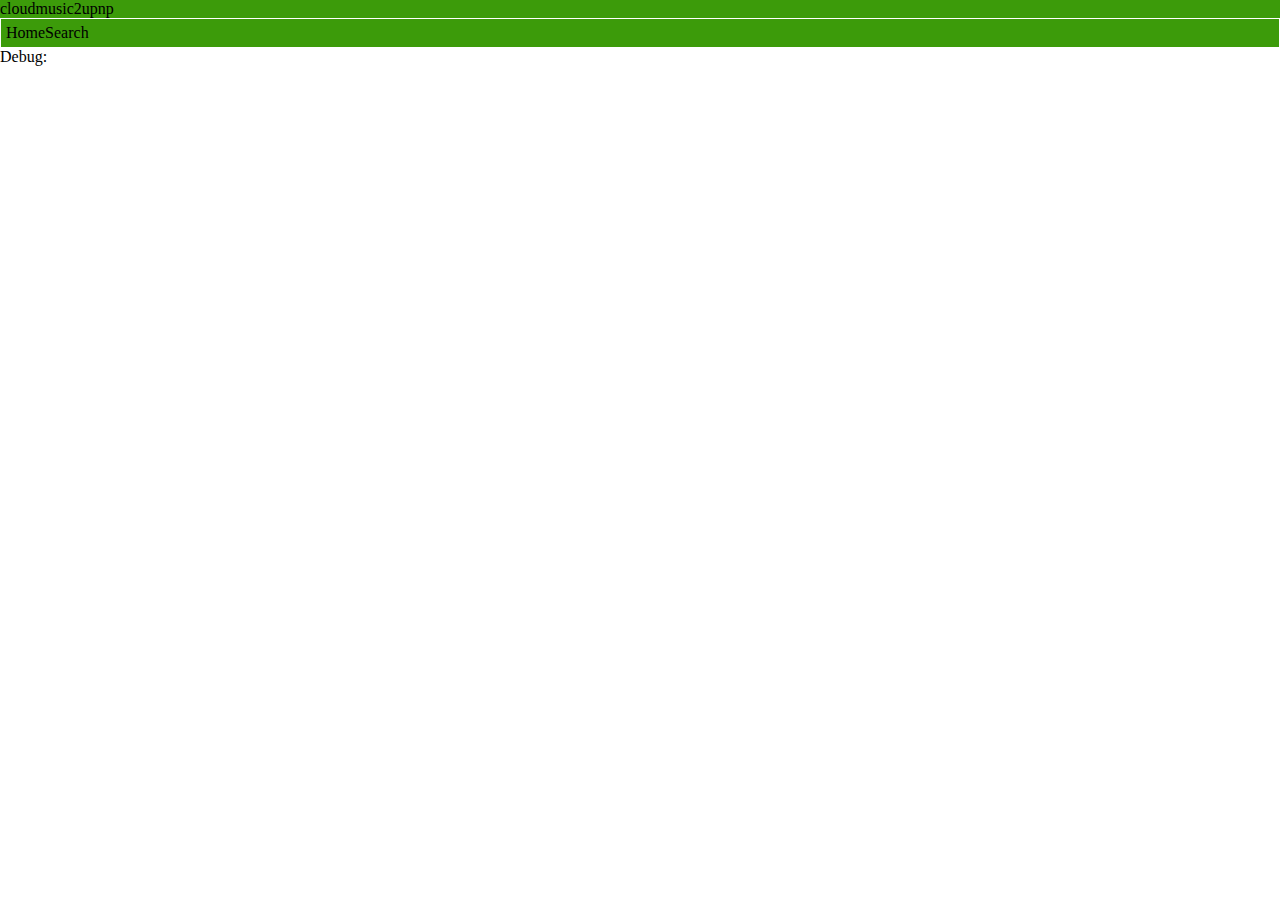
==== UserInterface/Web/Ressources/index.html @ 862c3158 "Merge branch 'master' of https://github.com/TilmannBach/cloudmusic2upnp" ====
﻿<!DOCTYPE html>
<html lang="en" xmlns="http://www.w3.org/1999/xhtml">
<head>
    <meta charset="utf-8" />
    <title>cloudmusic2upnp</title>
    <script src="http://ajax.aspnetcdn.com/ajax/jQuery/jquery-1.8.3.min.js"></script>
    <style type="text/css">
        body
        {
            margin: 0px;
            padding: 0px;
        }
        #head
        {
           background:#3c9b0a;
        }
        #tabs
        {
            margin: 1px;
            background: #3c9b0a;
            padding: 5px;
            border: 0px;
        }
        #home
        {
            float: left;
        }
        #search
        {
            float: left;
        }
        #last
        {
            clear: both;
        }
    </style>
</head>
<body>
        <script>
            var ws = new WebSocket("ws://192.168.107.13:5009/ws");

            ws.onopen = function () {
                $('#debug').append("Connected to server successfull..." + "<br />");
            };
            ws.onmessage = function (evt) {
                var received_msg = evt.data;
                $("#debug").append(received_msg + "<br />");
            };
            ws.onclose = function () {
                // websocket is closed.
                $("#debug").append("Connection to server is closed..." + "<br />");
            };

            function loadCode() {
                //add send-button-event:
                $('#clickToSend').click(function () {
                    if (ws.readyState == WebSocket.OPEN) {
                        var message = $('#textToSend').val();
                        //$("#messages").append(message.toString() + '\n');
                        $("#textToSend").val("");
                        ws.send(message);
                        $('#textToSend').focus();
                    }
                });
            }

            $(document).ready(function () {
                loadCode();
            });
    </script>

    <div id="all">
        <div id="head">
            cloudmusic2upnp
        </div>
        <div id="tabs">
            <div id="home">Home</div><div id="search">Search</div><div id="last"></div>
        </div>
        <div id="content">

        </div>
        <div id="debug">
            Debug:<br />
        </div>
    </div>
</body>
</html>
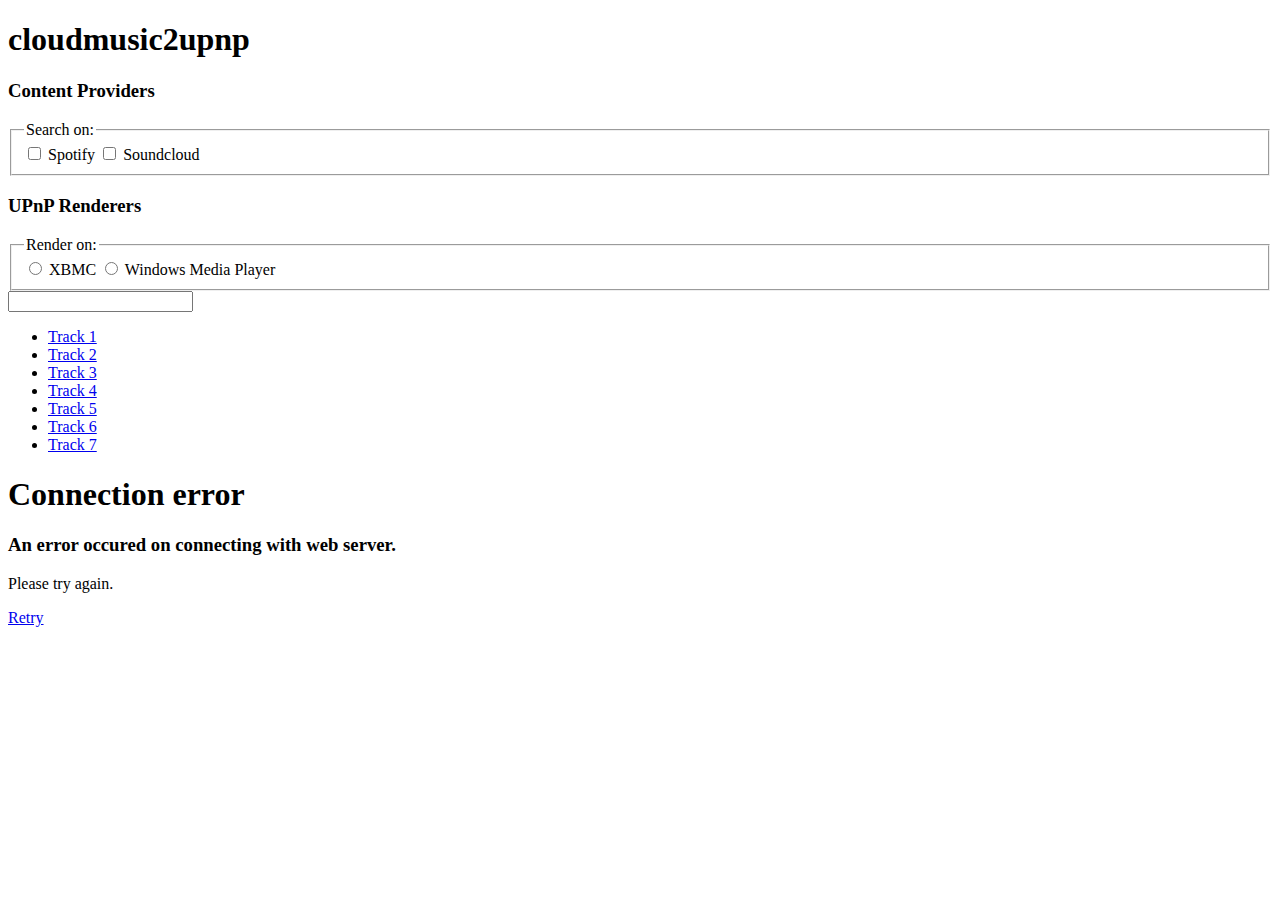
==== commit 9e204b37: "Removed ressources from CDN." ====
--- a/UserInterface/Web/Ressources/index.html
+++ b/UserInterface/Web/Ressources/index.html
@@ -3,85 +3,74 @@
 <head>
     <meta charset="utf-8" />
     <title>cloudmusic2upnp</title>
-    <script src="http://ajax.aspnetcdn.com/ajax/jQuery/jquery-1.8.3.min.js"></script>
+    <link rel="stylesheet" href="/css/jquery.mobile-1.2.0.min.css" />
+	<script src="/js/jquery-1.8.2.min.js"></script>
+	<script src="/js/jquery.mobile-1.2.0.min.js"></script>
+	<script src="/js/cm2u.js"></script>
+
+    <meta name="viewport" content="width=device-width, initial-scale=1"> 
     <style type="text/css">
-        body
-        {
-            margin: 0px;
-            padding: 0px;
-        }
-        #head
-        {
-           background:#3c9b0a;
-        }
-        #tabs
-        {
-            margin: 1px;
-            background: #3c9b0a;
-            padding: 5px;
-            border: 0px;
-        }
-        #home
-        {
-            float: left;
-        }
-        #search
-        {
-            float: left;
-        }
-        #last
-        {
-            clear: both;
-        }
+
     </style>
 </head>
 <body>
-        <script>
-            var ws = new WebSocket("ws://192.168.107.13:5009/ws");
+	<div data-role="page" id="main">
+		<div data-role="header">
+			<h1>cloudmusic2upnp</h1>
+		</div>
 
-            ws.onopen = function () {
-                $('#debug').append("Connected to server successfull..." + "<br />");
-            };
-            ws.onmessage = function (evt) {
-                var received_msg = evt.data;
-                $("#debug").append(received_msg + "<br />");
-            };
-            ws.onclose = function () {
-                // websocket is closed.
-                $("#debug").append("Connection to server is closed..." + "<br />");
-            };
+		<div data-role="content">
+			<div data-role="collapsible" data-theme="b" data-content-theme="c" data-mini="true">
+				<h3>Content Providers</h3>
+				
+				<div  data-role="fieldcontain">
+				 	<fieldset data-role="controlgroup">
+						<legend>Search on:</legend>
+						<input type="checkbox" name="checkbox-1a" id="checkbox-1a" data-mini="true" data-theme="d" />
+						<label for="checkbox-1a">Spotify</label>
+						<input type="checkbox" name="checkbox-2a" id="checkbox-2a" data-mini="true" data-theme="d" />
+						<label for="checkbox-2a">Soundcloud</label>
+				    </fieldset>
+				</div>
+			</div>
 
-            function loadCode() {
-                //add send-button-event:
-                $('#clickToSend').click(function () {
-                    if (ws.readyState == WebSocket.OPEN) {
-                        var message = $('#textToSend').val();
-                        //$("#messages").append(message.toString() + '\n');
-                        $("#textToSend").val("");
-                        ws.send(message);
-                        $('#textToSend').focus();
-                    }
-                });
-            }
+			<div data-role="collapsible" data-theme="b" data-content-theme="c" data-mini="true">
+				<h3>UPnP Renderers</h3>
+				
+				<div  data-role="fieldcontain">
+				 	<fieldset data-role="controlgroup">
+						<legend>Render on:</legend>
+						<input type="radio" name="radio" id="radio-1a" data-mini="true" data-theme="d" />
+						<label for="radio-1a">XBMC</label>
+						<input type="radio" name="radio" id="radio-2a" data-mini="true" data-theme="d" />
+						<label for="radio-2a">Windows Media Player</label>
+				    </fieldset>
+				</div>
+			</div>
 
-            $(document).ready(function () {
-                loadCode();
-            });
-    </script>
-
-    <div id="all">
-        <div id="head">
-            cloudmusic2upnp
-        </div>
-        <div id="tabs">
-            <div id="home">Home</div><div id="search">Search</div><div id="last"></div>
-        </div>
-        <div id="content">
-
-        </div>
-        <div id="debug">
-            Debug:<br />
-        </div>
-    </div>
+			<input type="search" name="search" id="search-basic" value="" />
+			
+			<ul data-role="listview" data-inset="true">
+				<li><a href="#">Track 1</a></li>
+				<li><a href="#">Track 2</a></li>
+				<li><a href="#">Track 3</a></li>
+				<li><a href="#">Track 4</a></li>
+				<li><a href="#">Track 5</a></li>
+				<li><a href="#">Track 6</a></li>
+				<li><a href="#">Track 7</a></li>
+			</ul>
+		</div>
+	
+		<div data-role="popup" id="dialog-remote-error" data-overlay-theme="a" data-theme="c" style="max-width:400px;" class="ui-corner-all">
+			<div data-role="header" data-theme="a" class="ui-corner-top">
+				<h1>Connection error</h1>
+			</div>
+			<div data-role="content" data-theme="d" class="ui-corner-bottom ui-content">
+				<h3 class="ui-title">An error occured on connecting with web server.</h3>
+				<p>Please try again.</p>
+				<a href="#" data-role="button"  data-rel="back" data-theme="c">Retry</a>    
+			</div>
+		</div>
+	</div>
 </body>
 </html>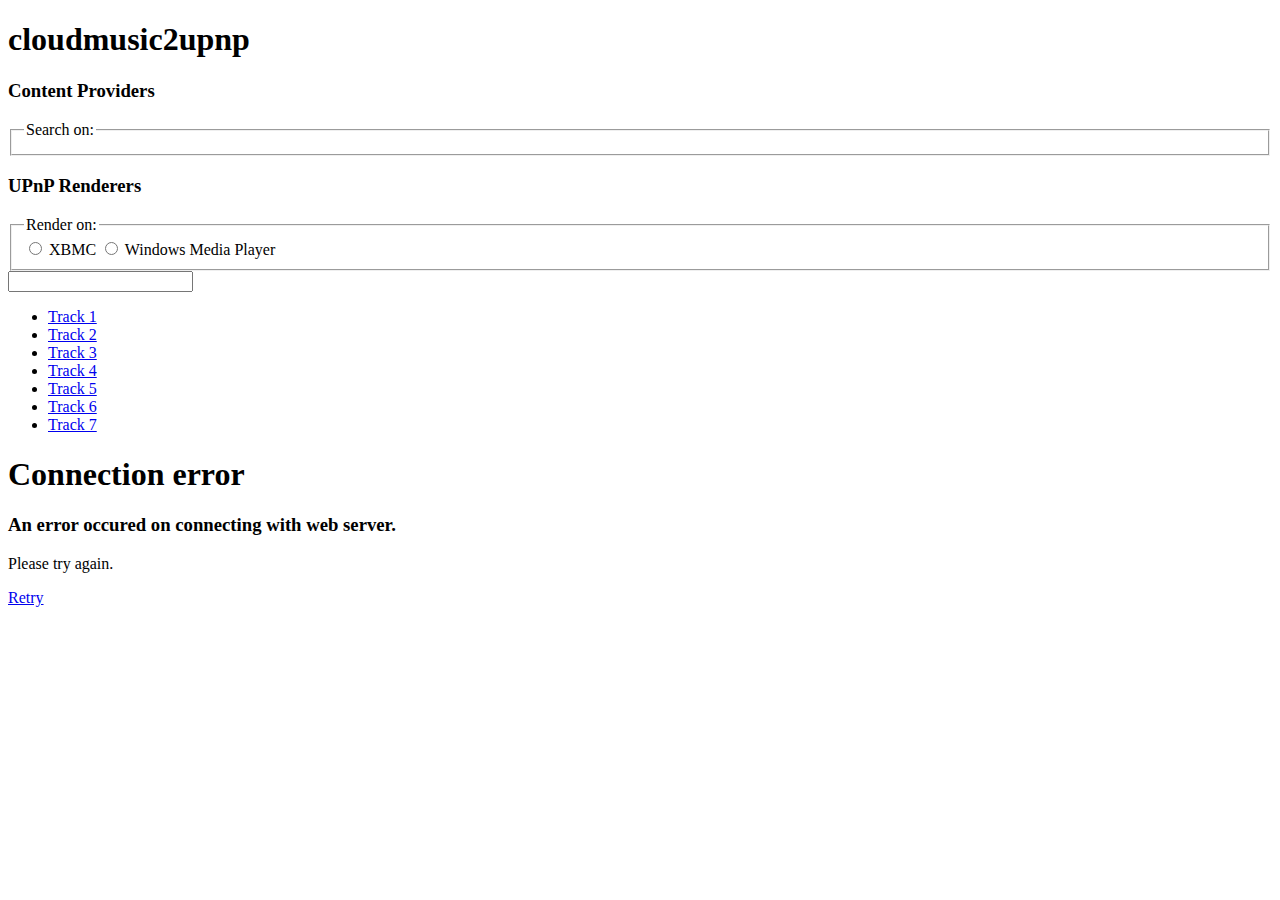
==== commit 655c5812: "Displays content providers on web page." ====
--- a/UserInterface/Web/Ressources/index.html
+++ b/UserInterface/Web/Ressources/index.html
@@ -10,7 +10,7 @@
 
     <meta name="viewport" content="width=device-width, initial-scale=1"> 
     <style type="text/css">
-
+        .template {display: none;}
     </style>
 </head>
 <body>
@@ -26,10 +26,12 @@
 				<div  data-role="fieldcontain">
 				 	<fieldset data-role="controlgroup">
 						<legend>Search on:</legend>
-						<input type="checkbox" name="checkbox-1a" id="checkbox-1a" data-mini="true" data-theme="d" />
-						<label for="checkbox-1a">Spotify</label>
-						<input type="checkbox" name="checkbox-2a" id="checkbox-2a" data-mini="true" data-theme="d" />
-						<label for="checkbox-2a">Soundcloud</label>
+                        <div class="template" id="provider-template">
+                            <label>
+    						    <input class="provider-input" name="content-provider" type="checkbox" data-mini="true" data-theme="d" />
+    						    <span class="provider-label"></span>
+                            </label>
+                        </div>
 				    </fieldset>
 				</div>
 			</div>
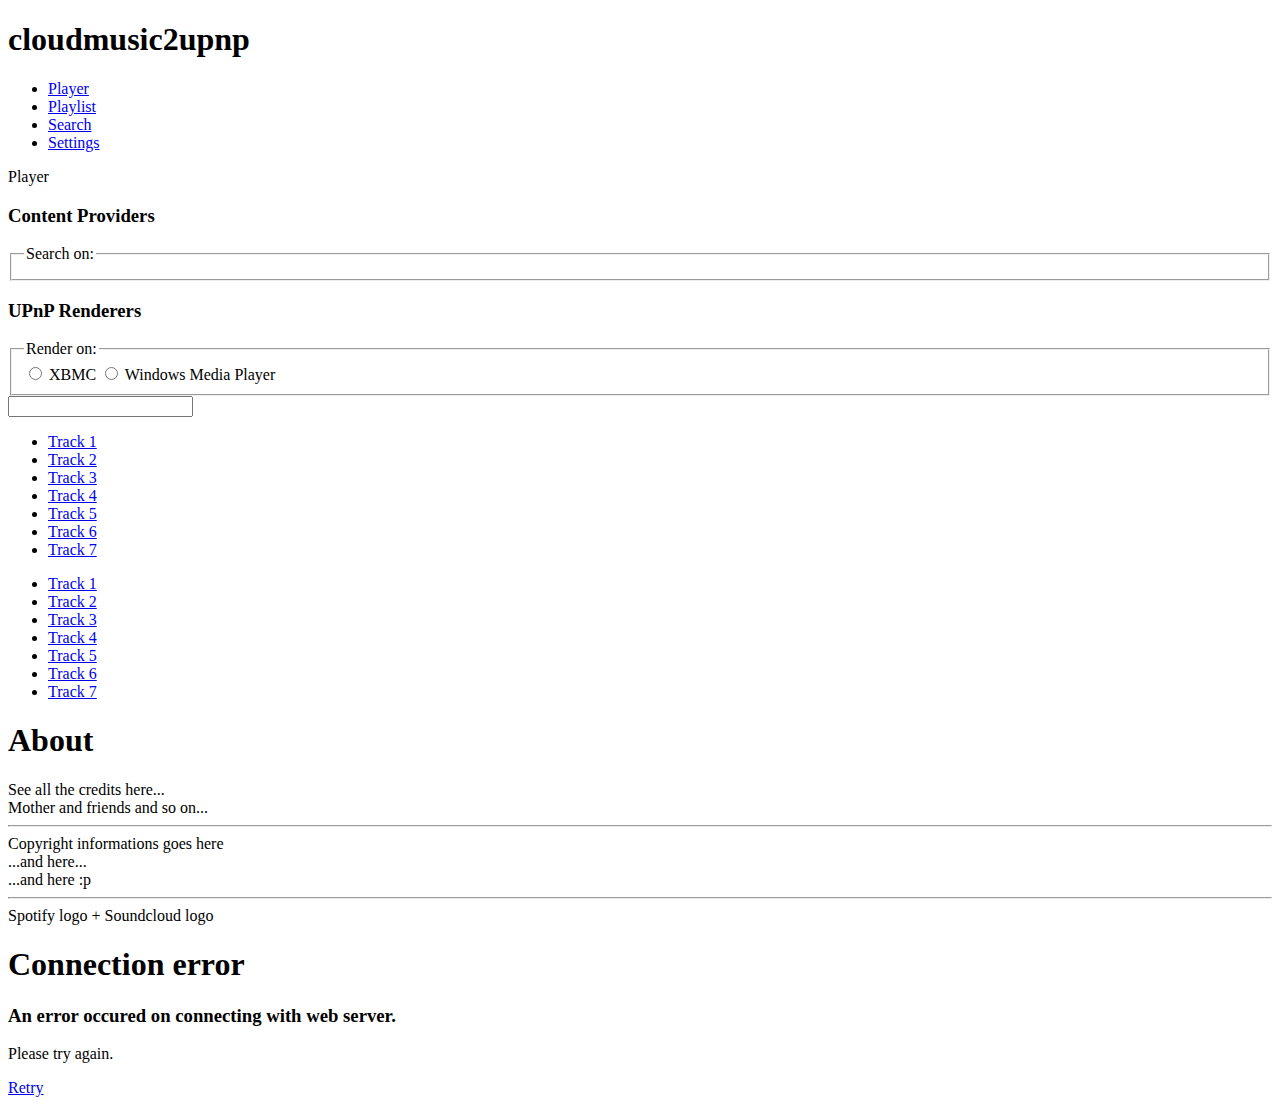
==== commit 46093f36: "fixed websocket bug: handle only text messages" ====
--- a/UserInterface/Web/Ressources/index.html
+++ b/UserInterface/Web/Ressources/index.html
@@ -4,75 +4,116 @@
     <meta charset="utf-8" />
     <title>cloudmusic2upnp</title>
     <link rel="stylesheet" href="/css/jquery.mobile-1.2.0.min.css" />
-	<script src="/js/jquery-1.8.2.min.js"></script>
-	<script src="/js/jquery.mobile-1.2.0.min.js"></script>
-	<script src="/js/cm2u.js"></script>
+    <script src="/js/jquery-1.8.2.min.js"></script>
+    <script src="/js/jquery.mobile-1.2.0.min.js"></script>
+    <script src="/js/cm2u.js"></script>
 
-    <meta name="viewport" content="width=device-width, initial-scale=1"> 
+    <meta name="viewport" content="width=device-width, initial-scale=1" />
     <style type="text/css">
-        .template {display: none;}
+        .template
+        {
+            display: none;
+        }
     </style>
 </head>
 <body>
-	<div data-role="page" id="main">
-		<div data-role="header">
-			<h1>cloudmusic2upnp</h1>
-		</div>
+    <div data-role="page" id="main">
+        <div data-role="header">
+            <h1>cloudmusic2upnp</h1>
+            <a id="navbar-about" href="#" data-icon="info" data-iconpos="notext" class="ui-btn-right"></a>
+            <div id="navbar" data-role="navbar">
+                <ul>
+                    <li><a id="navbar-player" href="#" class="ui-btn-active ui-state-persist">Player</a></li>
+                    <li><a id="navbar-playlist" href="#">Playlist</a></li>
+                    <li><a id="navbar-search" href="#">Search</a></li>
+                    <li><a id="navbar-settings" href="#">Settings</a></li>
+                </ul>
+            </div><!-- /navbar -->
+        </div><!-- /header -->
 
-		<div data-role="content">
-			<div data-role="collapsible" data-theme="b" data-content-theme="c" data-mini="true">
-				<h3>Content Providers</h3>
-				
-				<div  data-role="fieldcontain">
-				 	<fieldset data-role="controlgroup">
-						<legend>Search on:</legend>
+        <div id="tab-player" data-role="content"><!-- search site -->
+            Player
+        </div><!-- /search site -->
+
+        <div id="tab-settings" data-role="content">
+            <div data-role="collapsible" data-theme="b" data-content-theme="c" data-mini="true">
+                <h3>Content Providers</h3>
+
+                <div data-role="fieldcontain">
+                    <fieldset data-role="controlgroup">
+                        <legend>Search on:</legend>
                         <div class="template" id="provider-template">
                             <label>
-    						    <input class="provider-input" name="content-provider" type="checkbox" data-mini="true" data-theme="d" />
-    						    <span class="provider-label"></span>
+                                <input class="provider-input" name="content-provider" type="checkbox" data-mini="true" data-theme="d" />
+                                <span class="provider-label"></span>
                             </label>
                         </div>
-				    </fieldset>
-				</div>
-			</div>
+                    </fieldset>
+                </div>
+            </div>
 
-			<div data-role="collapsible" data-theme="b" data-content-theme="c" data-mini="true">
-				<h3>UPnP Renderers</h3>
-				
-				<div  data-role="fieldcontain">
-				 	<fieldset data-role="controlgroup">
-						<legend>Render on:</legend>
-						<input type="radio" name="radio" id="radio-1a" data-mini="true" data-theme="d" />
-						<label for="radio-1a">XBMC</label>
-						<input type="radio" name="radio" id="radio-2a" data-mini="true" data-theme="d" />
-						<label for="radio-2a">Windows Media Player</label>
-				    </fieldset>
-				</div>
-			</div>
+            <div data-role="collapsible" data-theme="b" data-content-theme="c" data-mini="true">
+                <h3>UPnP Renderers</h3>
 
-			<input type="search" name="search" id="search-basic" value="" />
-			
-			<ul data-role="listview" data-inset="true">
-				<li><a href="#">Track 1</a></li>
-				<li><a href="#">Track 2</a></li>
-				<li><a href="#">Track 3</a></li>
-				<li><a href="#">Track 4</a></li>
-				<li><a href="#">Track 5</a></li>
-				<li><a href="#">Track 6</a></li>
-				<li><a href="#">Track 7</a></li>
-			</ul>
-		</div>
-	
-		<div data-role="popup" id="dialog-remote-error" data-overlay-theme="a" data-theme="c" style="max-width:400px;" class="ui-corner-all">
-			<div data-role="header" data-theme="a" class="ui-corner-top">
-				<h1>Connection error</h1>
-			</div>
-			<div data-role="content" data-theme="d" class="ui-corner-bottom ui-content">
-				<h3 class="ui-title">An error occured on connecting with web server.</h3>
-				<p>Please try again.</p>
-				<a href="#" data-role="button"  data-rel="back" data-theme="c">Retry</a>    
-			</div>
-		</div>
-	</div>
+                <div data-role="fieldcontain">
+                    <fieldset data-role="controlgroup">
+                        <legend>Render on:</legend>
+                        <input type="radio" name="radio" id="radio-1a" data-mini="true" data-theme="d" />
+                        <label for="radio-1a">XBMC</label>
+                        <input type="radio" name="radio" id="radio-2a" data-mini="true" data-theme="d" />
+                        <label for="radio-2a">Windows Media Player</label>
+                    </fieldset>
+                </div>
+            </div>
+        </div>
+
+        <div id="tab-search" data-role="content"><!-- search site -->
+            <input type="search" name="search" id="search-track" value="" />
+
+            <ul id="search-results" data-role="listview" data-inset="true">
+                <li><a href="#">Track 1</a></li>
+                <li><a href="#">Track 2</a></li>
+                <li><a href="#">Track 3</a></li>
+                <li><a href="#">Track 4</a></li>
+                <li><a href="#">Track 5</a></li>
+                <li><a href="#">Track 6</a></li>
+                <li><a href="#">Track 7</a></li>
+            </ul>
+        </div><!-- /search site -->
+
+        <div id="tab-playlist" data-role="content"><!-- playlist site -->
+            <ul data-role="listview" data-inset="true">
+                <li><a href="#">Track 1</a></li>
+                <li><a href="#">Track 2</a></li>
+                <li><a href="#">Track 3</a></li>
+                <li><a href="#">Track 4</a></li>
+                <li><a href="#">Track 5</a></li>
+                <li><a href="#">Track 6</a></li>
+                <li><a href="#">Track 7</a></li>
+            </ul>
+        </div><!-- /playlist site -->
+
+        <div id="tab-about" data-role="content"><!-- about site -->
+            <h1>About</h1>
+            <div>
+                See all the credits here...<br />Mother and friends and so on...<hr />
+                Copyright informations goes here<br />
+                ...and here...<br />
+                ...and here :p<hr />
+                Spotify logo + Soundcloud logo
+            </div>
+        </div><!-- /about site -->
+
+        <div data-role="popup" id="dialog-remote-error" data-overlay-theme="a" data-theme="c" style="max-width: 400px;" class="ui-corner-all">
+            <div data-role="header" data-theme="a" class="ui-corner-top">
+                <h1>Connection error</h1>
+            </div>
+            <div data-role="content" data-theme="d" class="ui-corner-bottom ui-content">
+                <h3 class="ui-title">An error occured on connecting with web server.</h3>
+                <p>Please try again.</p>
+                <a href="#" data-role="button" data-rel="back" data-theme="c">Retry</a>
+            </div>
+        </div>
+    </div>
 </body>
-</html>+</html>
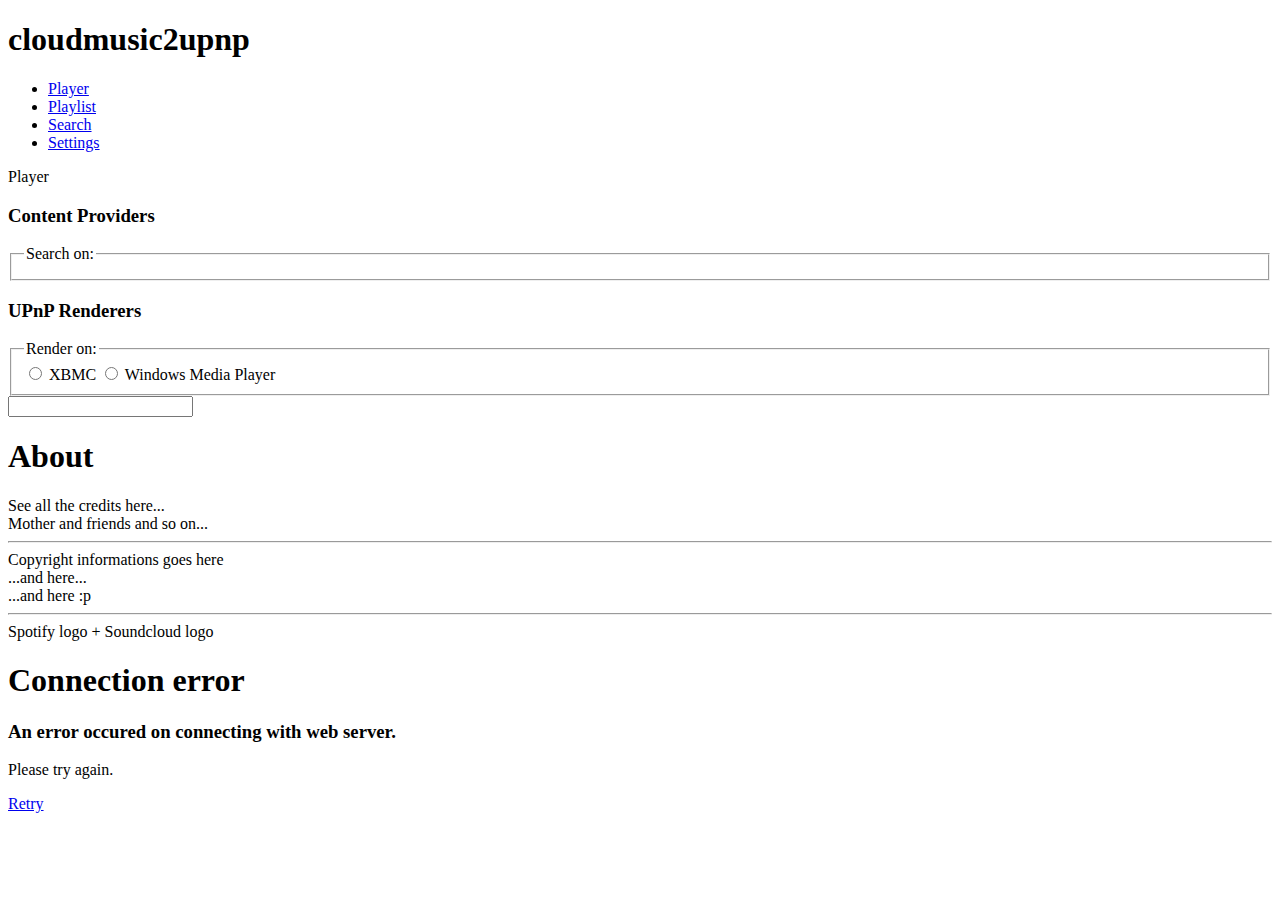
==== commit 71b07247: "Webclient uses PlaylistNotification" ====
--- a/UserInterface/Web/Ressources/index.html
+++ b/UserInterface/Web/Ressources/index.html
@@ -71,25 +71,13 @@
             <input type="search" name="search" id="search-track" value="" />
 
             <ul id="search-results" data-role="listview" data-inset="true">
-                <li><a href="#">Track 1</a></li>
-                <li><a href="#">Track 2</a></li>
-                <li><a href="#">Track 3</a></li>
-                <li><a href="#">Track 4</a></li>
-                <li><a href="#">Track 5</a></li>
-                <li><a href="#">Track 6</a></li>
-                <li><a href="#">Track 7</a></li>
+                
             </ul>
         </div><!-- /search site -->
 
         <div id="tab-playlist" data-role="content"><!-- playlist site -->
             <ul data-role="listview" data-inset="true">
-                <li><a href="#">Track 1</a></li>
-                <li><a href="#">Track 2</a></li>
-                <li><a href="#">Track 3</a></li>
-                <li><a href="#">Track 4</a></li>
-                <li><a href="#">Track 5</a></li>
-                <li><a href="#">Track 6</a></li>
-                <li><a href="#">Track 7</a></li>
+                
             </ul>
         </div><!-- /playlist site -->
 
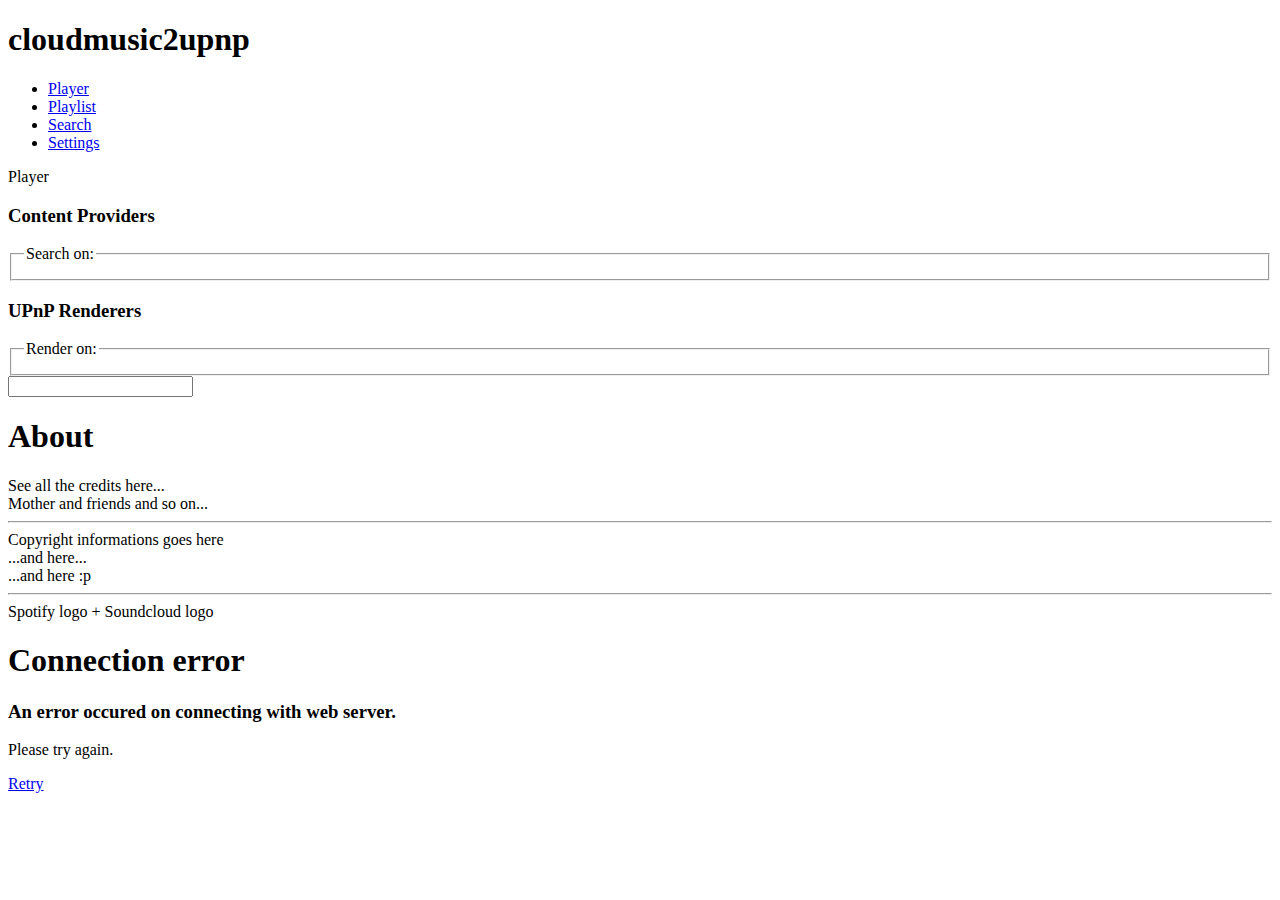
==== commit 1d3b6c33: "build a correct device and provider list" ====
--- a/UserInterface/Web/Ressources/index.html
+++ b/UserInterface/Web/Ressources/index.html
@@ -58,10 +58,12 @@
                 <div data-role="fieldcontain">
                     <fieldset data-role="controlgroup">
                         <legend>Render on:</legend>
-                        <input type="radio" name="radio" id="radio-1a" data-mini="true" data-theme="d" />
-                        <label for="radio-1a">XBMC</label>
-                        <input type="radio" name="radio" id="radio-2a" data-mini="true" data-theme="d" />
-                        <label for="radio-2a">Windows Media Player</label>
+                        <div class="template" id="renderers-template">
+                            <label>
+                                <input class="renderer-input" name="renderer-device" type="radio" data-mini="true" data-theme="d" />
+                                <span class="renderer-label"></span>
+                            </label>
+                        </div>
                     </fieldset>
                 </div>
             </div>
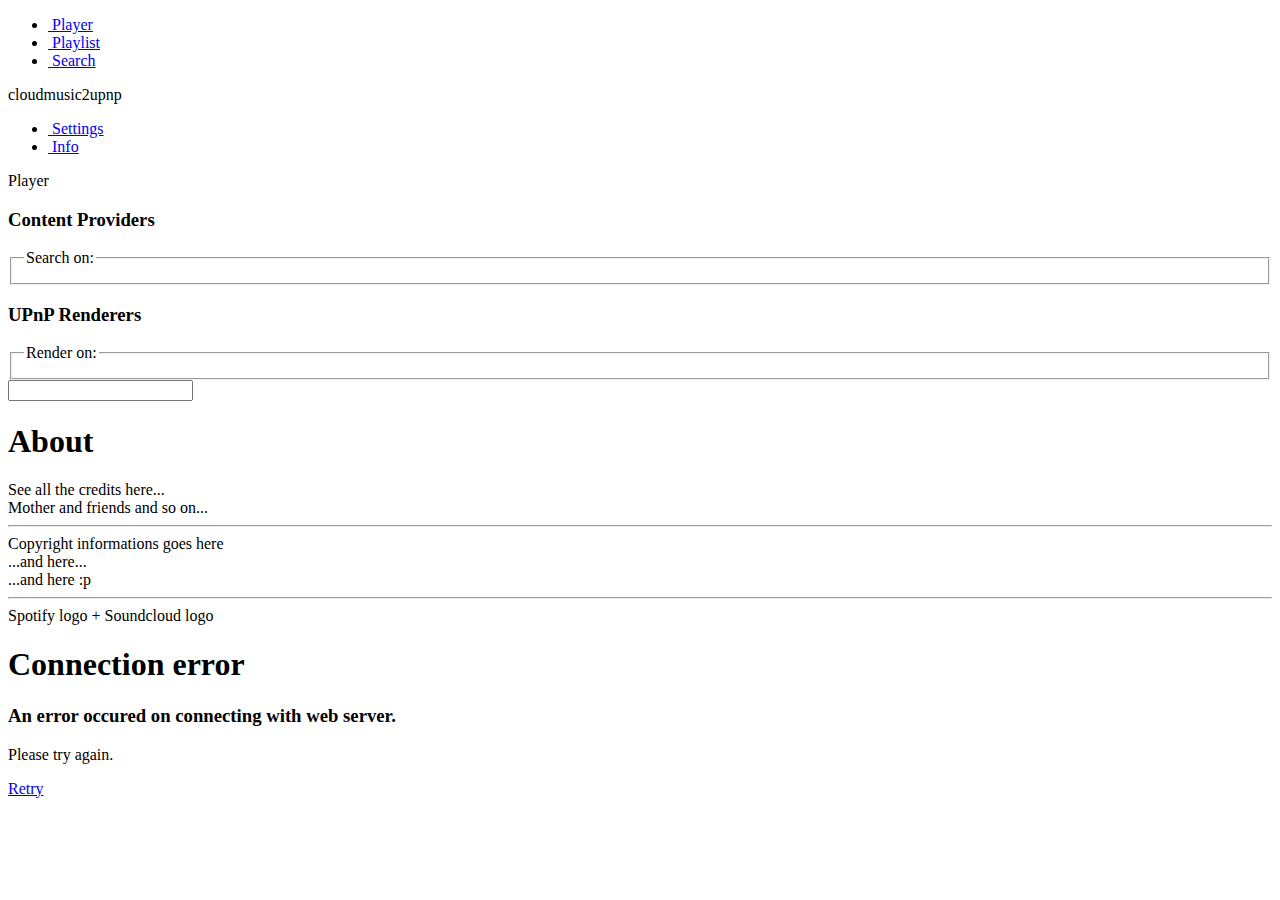
==== commit c9d1cccf: "rewrote interface to use bootstrap instead of jQuery mobile" ====
--- a/UserInterface/Web/Ressources/index.html
+++ b/UserInterface/Web/Ressources/index.html
@@ -3,9 +3,11 @@
 <head>
     <meta charset="utf-8" />
     <title>cloudmusic2upnp</title>
-    <link rel="stylesheet" href="/css/jquery.mobile-1.2.0.min.css" />
+    <link rel="stylesheet" href="/css/bootstrap.min.css" />
+    <link rel="stylesheet" href="/css/cm2u.css" />
     <script src="/js/jquery-1.8.2.min.js"></script>
-    <script src="/js/jquery.mobile-1.2.0.min.js"></script>
+    <script src="/js/bootstrap.min.js"></script>
+    <script src="/js/bootbox.min.js"></script>
     <script src="/js/cm2u.js"></script>
 
     <meta name="viewport" content="width=device-width, initial-scale=1" />
@@ -18,18 +20,32 @@
 </head>
 <body>
     <div data-role="page" id="main">
-        <div data-role="header">
-            <h1>cloudmusic2upnp</h1>
-            <a id="navbar-about" href="#" data-icon="info" data-iconpos="notext" class="ui-btn-right"></a>
-            <div id="navbar" data-role="navbar">
-                <ul>
-                    <li><a id="navbar-player" href="#" class="ui-btn-active ui-state-persist">Player</a></li>
-                    <li><a id="navbar-playlist" href="#">Playlist</a></li>
-                    <li><a id="navbar-search" href="#">Search</a></li>
-                    <li><a id="navbar-settings" href="#">Settings</a></li>
-                </ul>
-            </div><!-- /navbar -->
-        </div><!-- /header -->
+        <div class="navbar navbar-inverse navbar-fixed-top">
+            <div class="container">
+                <div class="navbar-inner">
+                    <ul class="nav navbar-nav">
+                        <li id="navbar-player" class="active">
+                            <a href="#"><i class="glyphicon glyphicon-music icon-white"></i>&nbsp;Player</a>
+                        </li>
+                        <li id="navbar-playlist">
+                            <a href="#"><i class="glyphicon glyphicon-list icon-white"></i>&nbsp;Playlist</a>
+                        </li>
+                        <li id="navbar-search">
+                            <a href="#"><i class="glyphicon glyphicon-search icon-white"></i>&nbsp;Search</a>
+                        </li>
+                    </ul>
+                    <p class="navbar-text">cloudmusic2upnp</p>
+                    <ul class="nav navbar-nav navbar-right">
+                        <li id="navbar-settings">
+                            <a href="#"><i class="glyphicon glyphicon-cog icon-white"></i>&nbsp;Settings</a>
+                        </li>
+                        <li id="navbar-about">
+                            <a href="#"><i class="glyphicon glyphicon-info-sign icon-white"></i>&nbsp;Info</a>
+                        </li>
+                    </ul>
+                </div>
+            </div>
+        </div><!-- /navbar -->
 
         <div id="tab-player" data-role="content"><!-- search site -->
             Player
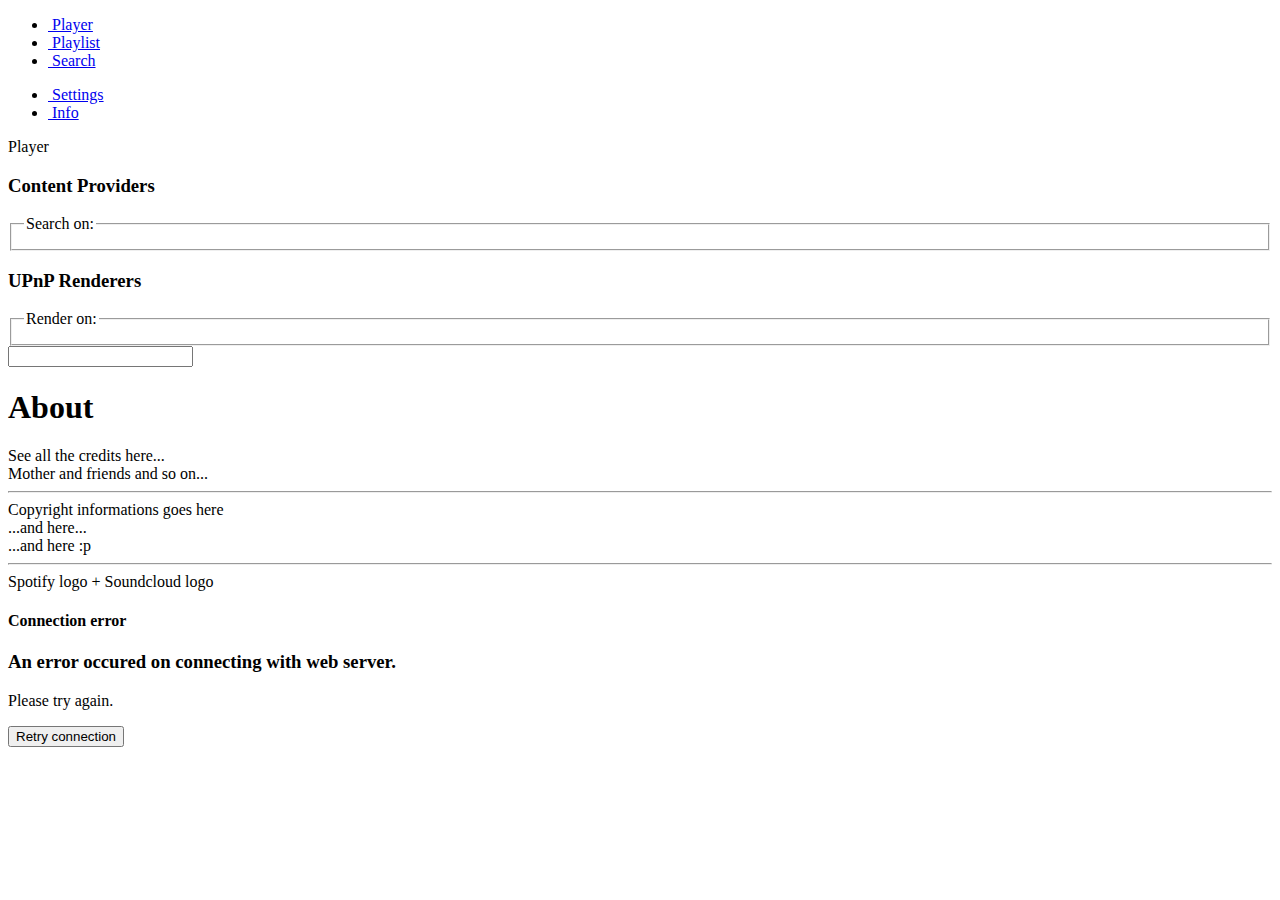
==== commit 84827f66: "added more bootstrap features" ====
--- a/UserInterface/Web/Ressources/index.html
+++ b/UserInterface/Web/Ressources/index.html
@@ -19,7 +19,7 @@
     </style>
 </head>
 <body>
-    <div data-role="page" id="main">
+    <div class="container">
         <div class="navbar navbar-inverse navbar-fixed-top">
             <div class="container">
                 <div class="navbar-inner">
@@ -34,7 +34,6 @@
                             <a href="#"><i class="glyphicon glyphicon-search icon-white"></i>&nbsp;Search</a>
                         </li>
                     </ul>
-                    <p class="navbar-text">cloudmusic2upnp</p>
                     <ul class="nav navbar-nav navbar-right">
                         <li id="navbar-settings">
                             <a href="#"><i class="glyphicon glyphicon-cog icon-white"></i>&nbsp;Settings</a>
@@ -47,77 +46,100 @@
             </div>
         </div><!-- /navbar -->
 
-        <div id="tab-player" data-role="content"><!-- search site -->
+        <div id="tab-player" data-role="content">
+            <!-- search site -->
             Player
         </div><!-- /search site -->
+        <div class="row">
+            <div class="col-md-12">
+                <div id="tab-settings" data-role="content">
+                    <div data-role="collapsible" data-theme="b" data-content-theme="c" data-mini="true">
+                        <h3>Content Providers</h3>
 
-        <div id="tab-settings" data-role="content">
-            <div data-role="collapsible" data-theme="b" data-content-theme="c" data-mini="true">
-                <h3>Content Providers</h3>
+                        <div data-role="fieldcontain">
+                            <fieldset data-role="controlgroup">
+                                <legend>Search on:</legend>
+                                <div class="template" id="provider-template">
+                                    <label>
+                                        <input class="provider-input" name="content-provider" type="checkbox" data-mini="true" data-theme="d" />
+                                        <span class="provider-label"></span>
+                                    </label>
+                                </div>
+                            </fieldset>
+                        </div>
+                    </div>
 
-                <div data-role="fieldcontain">
-                    <fieldset data-role="controlgroup">
-                        <legend>Search on:</legend>
-                        <div class="template" id="provider-template">
-                            <label>
-                                <input class="provider-input" name="content-provider" type="checkbox" data-mini="true" data-theme="d" />
-                                <span class="provider-label"></span>
-                            </label>
+                    <div data-role="collapsible" data-theme="b" data-content-theme="c" data-mini="true">
+                        <h3>UPnP Renderers</h3>
+
+                        <div data-role="fieldcontain">
+                            <fieldset data-role="controlgroup">
+                                <legend>Render on:</legend>
+                                <div class="template" id="renderers-template">
+                                    <label>
+                                        <input class="renderer-input" name="renderer-device" type="radio" data-mini="true" data-theme="d" />
+                                        <span class="renderer-label"></span>
+                                    </label>
+                                </div>
+                            </fieldset>
                         </div>
-                    </fieldset>
-                </div>
-            </div>
-
-            <div data-role="collapsible" data-theme="b" data-content-theme="c" data-mini="true">
-                <h3>UPnP Renderers</h3>
-
-                <div data-role="fieldcontain">
-                    <fieldset data-role="controlgroup">
-                        <legend>Render on:</legend>
-                        <div class="template" id="renderers-template">
-                            <label>
-                                <input class="renderer-input" name="renderer-device" type="radio" data-mini="true" data-theme="d" />
-                                <span class="renderer-label"></span>
-                            </label>
-                        </div>
-                    </fieldset>
+                    </div>
                 </div>
             </div>
         </div>
 
-        <div id="tab-search" data-role="content"><!-- search site -->
-            <input type="search" name="search" id="search-track" value="" />
+        <div class="row">
+            <div class="col-md-12">
+                <div id="tab-search" data-role="content">
+                    <!-- search site -->
+                    <div class="input-group">
+                        <span class="input-group-addon"><span class="glyphicon glyphicon-search"></span></span>
+                        <input type="text" class="form-control" name="search" id="search-track" value="" />
+                    </div>
+                    <ul id="search-results" data-role="listview" data-inset="true"></ul>
+                </div><!-- /search site -->
+            </div>
+        </div>
 
-            <ul id="search-results" data-role="listview" data-inset="true">
-                
-            </ul>
-        </div><!-- /search site -->
+        <div class="row">
+            <div class="col-md-12">
+                <div id="tab-playlist" data-role="content">
+                    <!-- playlist site -->
+                    <ul data-role="listview" data-inset="true"></ul>
+                </div><!-- /playlist site -->
+            </div>
+        </div>
 
-        <div id="tab-playlist" data-role="content"><!-- playlist site -->
-            <ul data-role="listview" data-inset="true">
-                
-            </ul>
-        </div><!-- /playlist site -->
-
-        <div id="tab-about" data-role="content"><!-- about site -->
-            <h1>About</h1>
-            <div>
-                See all the credits here...<br />Mother and friends and so on...<hr />
-                Copyright informations goes here<br />
-                ...and here...<br />
-                ...and here :p<hr />
-                Spotify logo + Soundcloud logo
+        <div class="row">
+            <div class="col-md-12">
+                <div id="tab-about" data-role="content">
+                    <!-- about site -->
+                    <h1>About</h1>
+                    <div>
+                        See all the credits here...<br />Mother and friends and so on...<hr />
+                        Copyright informations goes here<br />
+                        ...and here...<br />
+                        ...and here :p<hr />
+                        Spotify logo + Soundcloud logo
+                    </div>
+                </div><!-- /about site -->
             </div>
-        </div><!-- /about site -->
-
-        <div data-role="popup" id="dialog-remote-error" data-overlay-theme="a" data-theme="c" style="max-width: 400px;" class="ui-corner-all">
-            <div data-role="header" data-theme="a" class="ui-corner-top">
-                <h1>Connection error</h1>
-            </div>
-            <div data-role="content" data-theme="d" class="ui-corner-bottom ui-content">
-                <h3 class="ui-title">An error occured on connecting with web server.</h3>
-                <p>Please try again.</p>
-                <a href="#" data-role="button" data-rel="back" data-theme="c">Retry</a>
+        </div>
+        
+    </div>
+    <div class="modal fade" id="dialog-remote-error" tabindex="-1" role="dialog" aria-labelledby="myModalLabel" aria-hidden="true">
+        <div class="modal-dialog">
+            <div class="modal-content">
+                <div class="modal-header">
+                    <h4 class="modal-title" id="myModalLabel">Connection error</h4>
+                </div>
+                <div class="modal-body">
+                    <h3 class="ui-title">An error occured on connecting with web server.</h3>
+                    <p>Please try again.</p>
+                </div>
+                <div class="modal-footer">
+                    <button type="button" class="btn btn-primary">Retry connection</button>
+                </div>
             </div>
         </div>
     </div>
